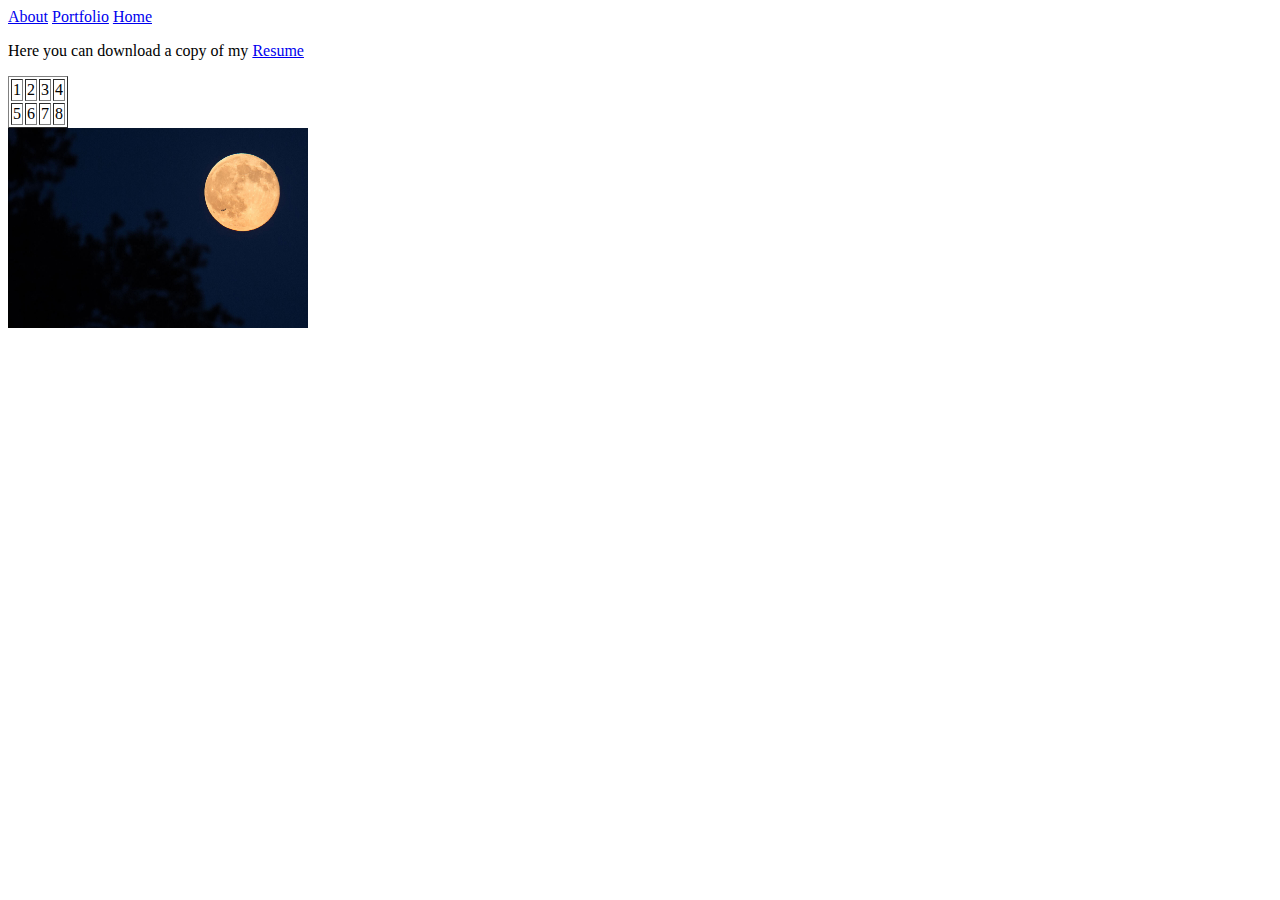
==== about.html @ d049a2fc "tables, moon image, nav links" ====
<!DOCTYPE html>
<html>
<head></head>
<body>
    <nav> <a href="about.html"> About</a>
        <a href="portfolio.html">Portfolio</a>
         <a href="index.html">Home</a> 
        
        
    
    </nav>
    
    <p>Here you can download a copy of my <a href="Isaih Rivas.docx">Resume</a>


</p>

<table border="1">
<tr>
    <td>1</td>
    <td>2</td>
    <td>3</td>
    <td>4</td>
</tr>
<tr>
    <td>5</td>
    <td>6</td>
    <td>7</td>
    <td>8</td>
</tr>

</table>

<img src="moonimage.jpg" alt="picture of the moon" width="300" height="200">





</body>



</html>
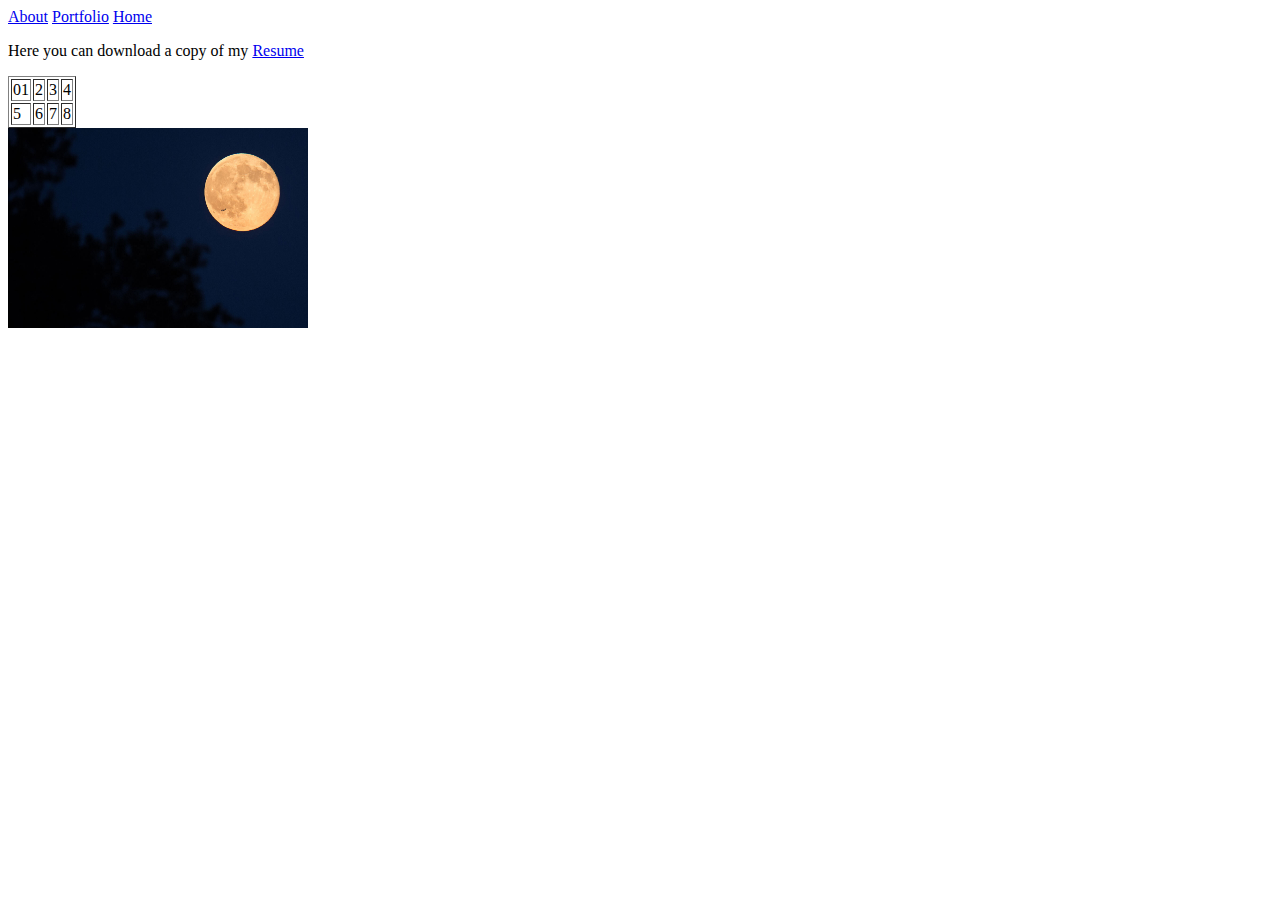
==== commit 71deaa75: "nav, link, img, table 3pages" ====
--- a/about.html
+++ b/about.html
@@ -17,7 +17,7 @@
 
 <table border="1">
 <tr>
-    <td>1</td>
+    <td>01</td>
     <td>2</td>
     <td>3</td>
     <td>4</td>
